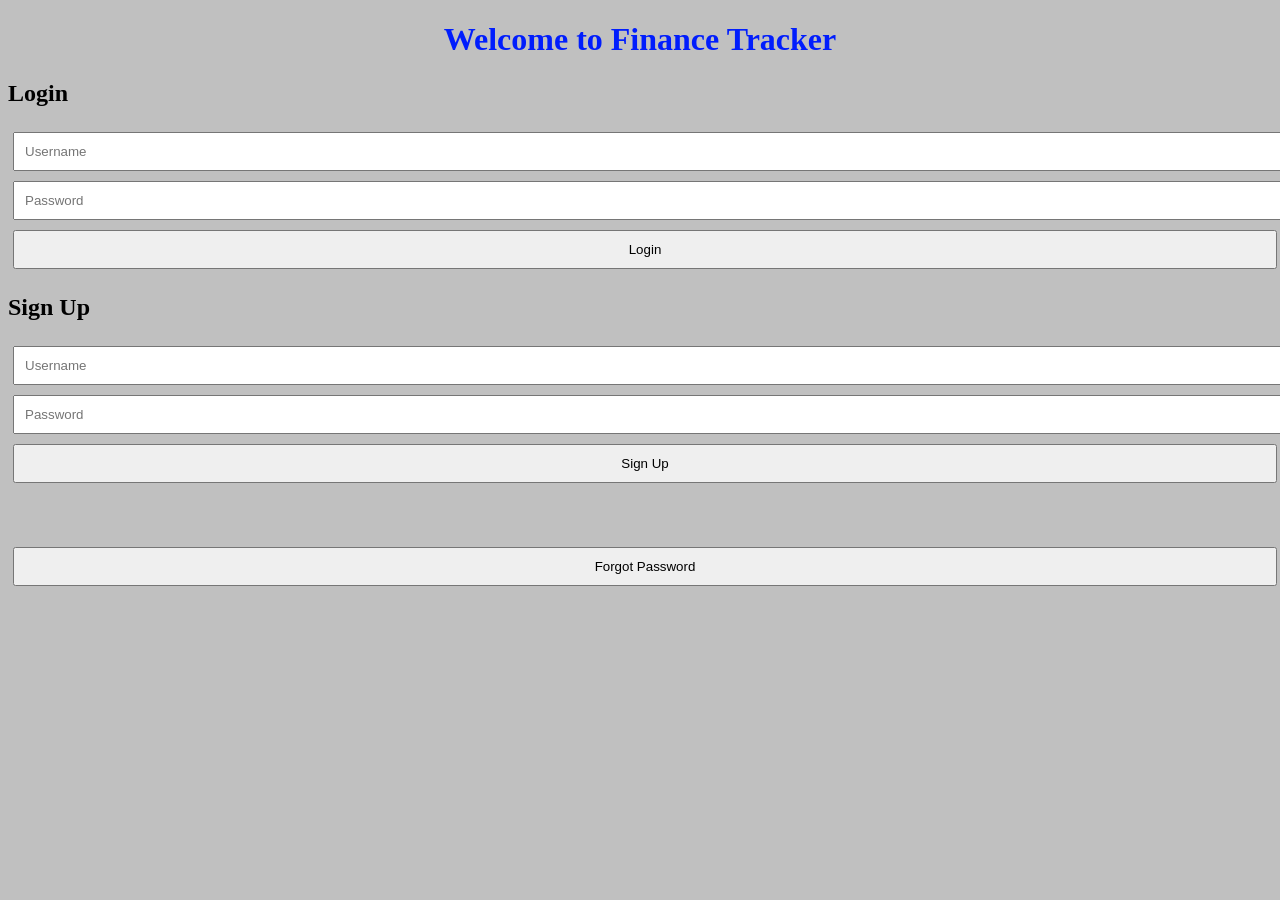
==== src/main/resources/static/index.html @ 911a3426 "Create database, the website trifecta, and setting the entities as table." ====
<!DOCTYPE html>
<html lang="en">
<head>
    <meta charset="UTF-8">
    <title>Finance Tracker</title>
    <link rel="stylesheet" href="style.css">
</head>
<body>
<div>
    <h1>Welcome to Finance Tracker</h1>
</div>
    <div>
        <h2> Login </h2>
        <input type="text" placeholder="Username" name="username" id="login-username">
        <input type="password" placeholder="Password" name="password" id="login-password">
        <button onclick="login()">Login</button>
    </div>

    <div>
        <h2> Sign Up </h2>
        <input type = "text" placeholder="Username" name="sign_up_username" id="signup-username">
        <input type = "password" placeholder="Password" name="sign_up_password" id="signup-password">
        <button onclick="signup()">Sign Up</button>
    </div>

    <div>
        <br>
        <br>
        <br>
        <button onclick="window.location.href='reset.html'"> Forgot Password </button>

    </div>
<script src = "JScript.js"> </script>
</body>
</html>
---- src/main/resources/static/style.css ----
body {
    background-color: #c0c0c0;

    h1 {
        color: #001dfd;
        text-align: center
    }

    input, select, button {
        width: 100%;
        padding: 10px;
        margin: 5px;
    }
}
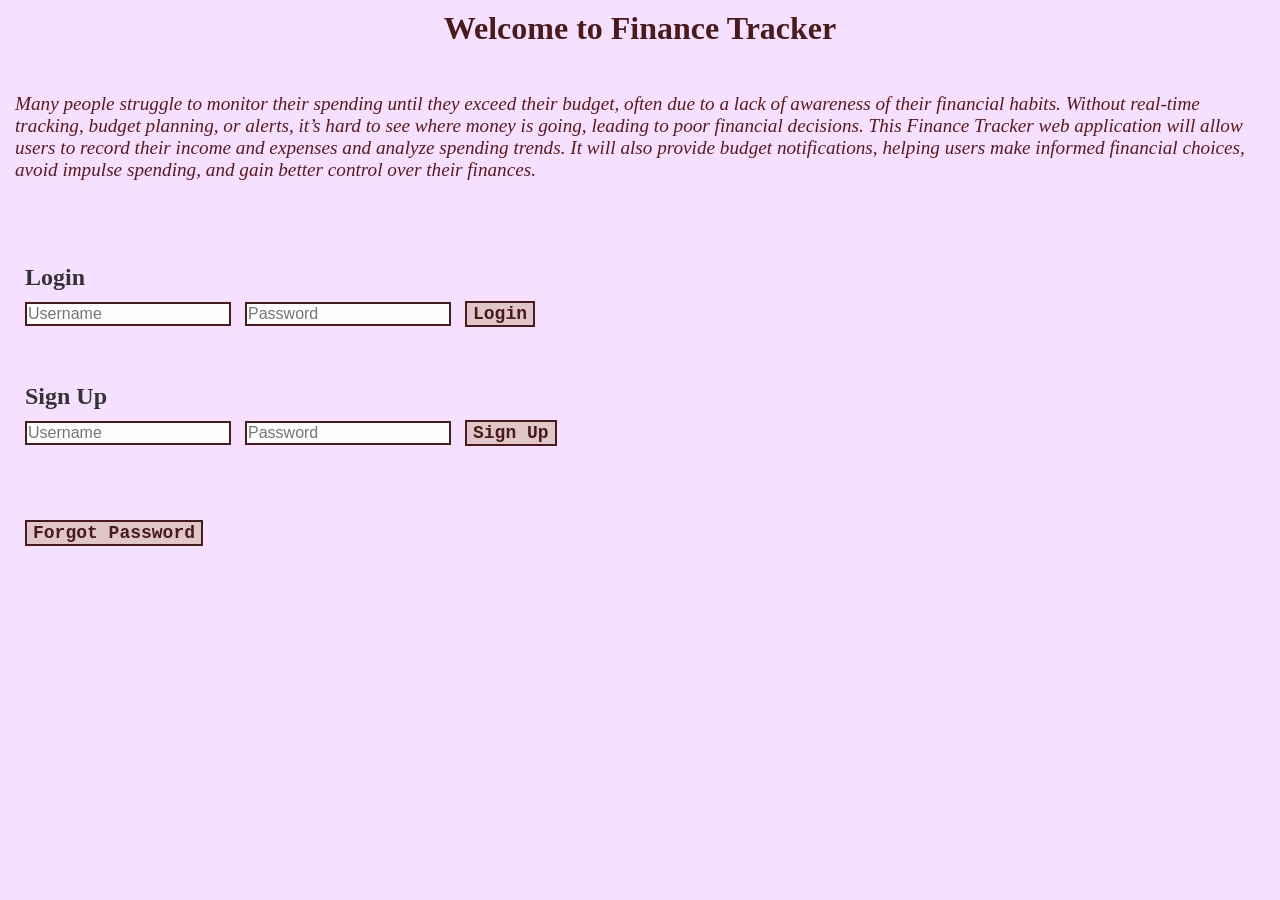
==== commit ff04c98d: "Create a separate css for index.html" ====
--- a/src/main/resources/static/index.html
+++ b/src/main/resources/static/index.html
@@ -3,33 +3,44 @@
 <head>
     <meta charset="UTF-8">
     <title>Finance Tracker</title>
-    <link rel="stylesheet" href="style.css">
+    <link rel="stylesheet" href="index.css">
 </head>
 <body>
 <div>
     <h1>Welcome to Finance Tracker</h1>
 </div>
-    <div>
+<br>
+<br>
+<p>Many people struggle to monitor their spending until they exceed their budget, often due to a lack of awareness of their financial habits. Without real-time tracking, budget planning, or alerts, it’s hard to see where money is going, leading to poor financial decisions.
+    This Finance Tracker web application will allow users to record their income and expenses and analyze spending trends. It will also provide budget notifications, helping users make informed financial choices, avoid impulse spending, and gain better control over their finances.</p>
+
+<br>
+<div class="container">
+    <div id="logged-in">
         <h2> Login </h2>
         <input type="text" placeholder="Username" name="username" id="login-username">
         <input type="password" placeholder="Password" name="password" id="login-password">
         <button onclick="login()">Login</button>
     </div>
 
-    <div>
+
+    <br>
+    <br>
+    <div id="registered-user">
         <h2> Sign Up </h2>
         <input type = "text" placeholder="Username" name="sign_up_username" id="signup-username">
         <input type = "password" placeholder="Password" name="sign_up_password" id="signup-password">
         <button onclick="signup()">Sign Up</button>
     </div>
 
-    <div>
+    <div id="password">
         <br>
         <br>
         <br>
         <button onclick="window.location.href='reset.html'"> Forgot Password </button>
 
     </div>
-<script src = "JScript.js"> </script>
+</div>
+<script src = "login.js"> </script>
 </body>
 </html>
--- a/src/main/resources/static/index.css
+++ b/src/main/resources/static/index.css
@@ -0,0 +1,54 @@
+h1{text-align: center;
+    color: #4B1A1A;
+
+}
+h2{
+    text-align: left;
+    color: #333333;
+}
+p{
+    text-align: left;
+    color: #5C1A1A;
+    font-style: italic;
+    font-size: larger;
+}
+
+input{
+    border: 2px solid #4B1A1A;
+    font-size: medium;
+    padding: 1px;
+    color: #4B1A1A;
+    background-color: #fefefe;
+}
+input:focus{
+    border: 2px solid #803030;
+}
+button{
+    border: 2px solid #4B1A1A;
+    font-weight: bold;
+    font-size: large;
+    font-family: 'Courier New', Courier, monospace;
+    color: #4B1A1A;
+    background-color: #e0c7c7;
+}
+button:hover{
+    background-color: #d18b8b;
+    color: white;
+}
+.container{
+    display: flex;
+    flex-direction: column;
+    margin-top: 50px;
+}
+* {
+    background-color: #f5e1ff;
+    background-image: url("https://www.wikihow.com/images/thumb/8/80/Keep-Track-of-Your-Personal-Finances-Step-10.jpg/v4-460px-Keep-Track-of-Your-Personal-Finances-Step-10.jpg");
+    background-repeat: no-repeat;
+    background-size: 600px;
+    background-attachment: fixed;
+    background-position: right 20px bottom 50px;
+}
+*{
+    margin: 5px;
+
+}
